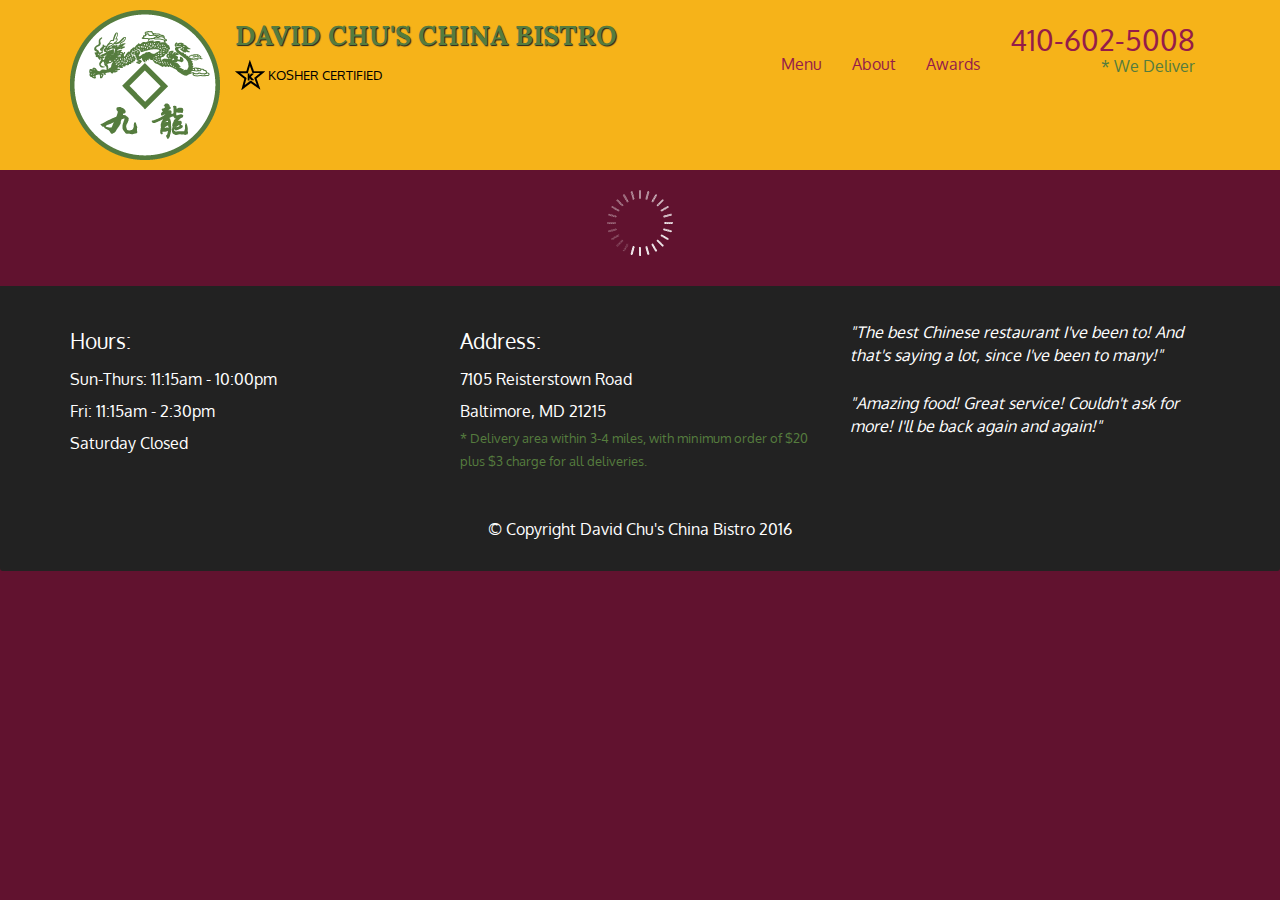
==== index.html @ 65a109d6 "first commit" ====
<!doctype html>
<html lang="en">
  <head>
    <meta charset="utf-8">
    <meta http-equiv="X-UA-Compatible" content="IE=edge">
    <meta name="viewport" content="width=device-width, initial-scale=1">
    <title>David Chu's China Bistro</title>
    <link rel="stylesheet" href="css/bootstrap.min.css">
    <link rel="stylesheet" href="css/styles.css">
    <link href='https://fonts.googleapis.com/css?family=Oxygen:400,300,700' rel='stylesheet' type='text/css'>
    <link href='https://fonts.googleapis.com/css?family=Lora' rel='stylesheet' type='text/css'>
  </head>
<body>
  <header>
    <nav id="header-nav" class="navbar navbar-default">
      <div class="container">
        <div class="navbar-header">
          <a href="index.html" class="pull-left visible-md visible-lg">
            <div id="logo-img" alt="Logo image"></div>
          </a>

          <div class="navbar-brand">
            <a href="index.html"><h1>David Chu's China Bistro</h1></a>
            <p>
              <img src="images/star-k-logo.png" alt="Kosher certification">
              <span>Kosher Certified</span>
            </p>
          </div>

          <button id="navbarToggle" type="button" class="navbar-toggle collapsed" data-toggle="collapse" data-target="#collapsable-nav" aria-expanded="false">
            <span class="sr-only">Toggle navigation</span>
            <span class="icon-bar"></span>
            <span class="icon-bar"></span>
            <span class="icon-bar"></span>
          </button>
        </div>
        
        <div id="collapsable-nav" class="collapse navbar-collapse">
           <ul id="nav-list" class="nav navbar-nav navbar-right">
            <li id="navHomeButton" class="visible-xs active">
              <a href="index.html">
                <span class="glyphicon glyphicon-home"></span> Home</a>
            </li>
            <li id="navMenuButton">
              <a href="#" onclick="$dc.loadMenuCategories();">
                <span class="glyphicon glyphicon-cutlery"></span><br class="hidden-xs"> Menu</a>
            </li>
            <li>
              <a href="#">
                <span class="glyphicon glyphicon-info-sign"></span><br class="hidden-xs"> About</a>
            </li>
            <li>
              <a href="#">
                <span class="glyphicon glyphicon-certificate"></span><br class="hidden-xs"> Awards</a>
            </li>
            <li id="phone" class="hidden-xs">
              <a href="tel:410-602-5008">
                <span>410-602-5008</span></a><div>* We Deliver</div>
            </li>
          </ul><!-- #nav-list -->
        </div><!-- .collapse .navbar-collapse -->
      </div><!-- .container -->
    </nav><!-- #header-nav -->
  </header>

  <div id="call-btn" class="visible-xs">
    <a class="btn" href="tel:410-602-5008">
    <span class="glyphicon glyphicon-earphone"></span>
    410-602-5008
    </a>
  </div>
  <div id="xs-deliver" class="text-center visible-xs">* We Deliver</div>

  <div id="main-content" class="container"></div>

  <footer class="panel-footer">
    <div class="container">
      <div class="row">
        <section id="hours" class="col-sm-4">
          <span>Hours:</span><br>
          Sun-Thurs: 11:15am - 10:00pm<br>
          Fri: 11:15am - 2:30pm<br>
          Saturday Closed
          <hr class="visible-xs">
        </section>
        <section id="address" class="col-sm-4">
          <span>Address:</span><br>
          7105 Reisterstown Road<br>
          Baltimore, MD 21215
          <p>* Delivery area within 3-4 miles, with minimum order of $20 plus $3 charge for all deliveries.</p>
          <hr class="visible-xs">
        </section>
        <section id="testimonials" class="col-sm-4">
          <p>"The best Chinese restaurant I've been to! And that's saying a lot, since I've been to many!"</p>
          <p>"Amazing food! Great service! Couldn't ask for more! I'll be back again and again!"</p>
        </section>
      </div>
      <div class="text-center">&copy; Copyright David Chu's China Bistro 2016</div>
    </div>
  </footer>

  <!-- jQuery (Bootstrap JS plugins depend on it) -->
  <script src="js/jquery-2.1.4.min.js"></script>
  <script src="js/bootstrap.min.js"></script>
  <script src="js/ajax-utils.js"></script>
  <script src="js/script.js"></script>
</body>
</html>
---- css/styles.css ----
body {
  font-size: 16px;
  color: #fff;
  background-color: #61122f;
  font-family: 'Oxygen', sans-serif;
}

/** HEADER **/
#header-nav {
  background-color: #f6b319;
  border-radius: 0;
  border: 0;
}

#logo-img {
  background: url('../images/logo.png') no-repeat;
  width: 150px;
  height: 150px;
  margin: 10px 15px 10px 0;
}

.navbar-brand {
  padding-top: 25px;
}
.navbar-brand h1 { /* Restaurant name */
  font-family: 'Lora', serif;
  color: #557c3e;
  font-size: 1.5em;
  text-transform: uppercase;
  font-weight: bold;
  text-shadow: 1px 1px 1px #222;
  margin-top: 0;
  margin-bottom: 0;
  line-height: .75;
}
.navbar-brand a:hover, .navbar-brand a:focus {
  text-decoration: none;
}
.navbar-brand p { /* Kosher cert */
  color: #000;
  text-transform: uppercase;
  font-size: .7em;
  margin-top: 15px;
}
.navbar-brand p span { /* Star-K */
  vertical-align: middle;
}

#nav-list {
  margin-top: 10px;
}
#nav-list a {
  color: #951C49;
  text-align: center;
}
#nav-list a:hover {
  background: #E7E7E7;
}
#nav-list a span {
  font-size: 1.8em;
}

#phone {
  margin-top: 5px;
}
#phone a { /* Phone number */
  text-align: right;
  padding-bottom: 0;
}
#phone div { /* We Deliver */
  color: #557c3e;
  text-align: right;
  padding-right: 15px;
}

.navbar-header button.navbar-toggle, .navbar-header .icon-bar {
  border: 1px solid #61122f;
}
.navbar-header button.navbar-toggle {
  clear: both;
  margin-top: -30px;
}
/* END HEADER */

/* FOOTER */
.panel-footer {
  margin-top: 30px;
  padding-top: 35px;
  padding-bottom: 30px;
  background-color: #222;
  border-top: 0;
}
.panel-footer div.row {
  margin-bottom: 35px;
}
#hours, #address {
  line-height: 2;
}
#hours > span, #address > span {
  font-size: 1.3em;
}
#address p {
  color: #557c3e;
  font-size: .8em;
  line-height: 1.8;
}
#testimonials {
  font-style: italic;
}
#testimonials p:nth-child(2) {
  margin-top: 25px;
}
/* END FOOTER */



/* HOME PAGE */
.container .jumbotron {
  box-shadow: 0 0 50px #3F0C1F;
  border: 2px solid #3F0C1F;
}

#menu-tile, #specials-tile, #map-tile {
  height: 250px;
  width: 100%;
  margin-bottom: 15px;
  position: relative;
  border: 2px solid #3F0C1F;
  overflow: hidden;
}
#menu-tile:hover, #specials-tile:hover, #map-tile:hover {
  box-shadow: 0 1px 5px 1px #cccccc;
}
#menu-tile {
  background: url('../images/menu-tile.jpg') no-repeat;
  background-position: center;
}
#specials-tile {
  background: url('../images/specials-tile.jpg') no-repeat;
  background-position: center;
}
#menu-tile span, #specials-tile span, #map-tile span {
  position: absolute;
  bottom: 0;
  right: 0;
  width: 100%;
  text-align: center;
  font-size: 1.6em;
  text-transform: uppercase;
  background-color: #000;
  color: #fff;
  opacity: .8;
}
/* END HOME PAGE */

/* MENU CATEGORIES PAGE */
.category-tile { 
  position: relative;
  border: 2px solid #3F0C1F;
  overflow: hidden;
  width: 200px;
  height: 200px;
  margin: 0 auto 15px;
}
.category-tile span {
  position: absolute;
  bottom: 0;
  right: 0;
  width: 100%;
  text-align: center;
  font-size: 1.2em;
  text-transform: uppercase;
  background-color: #000;
  color: #fff;
  opacity: .8;
}
.category-tile:hover {
  box-shadow: 0 1px 5px 1px #cccccc;
}

#menu-categories-title + div {
  margin-bottom: 50px;
}
/* END MENU CATEGORIES PAGE */

/* SINGLE CATEGORY PAGE */
.menu-item-tile {
  margin-bottom: 25px;
}
.menu-item-tile hr {
  width: 80%;
}
.menu-item-tile .menu-item-price {
  font-size: 1.1em;
  text-align: right;
  margin-top: -15px;
  margin-right: -15px;
}
.menu-item-tile .menu-item-price span {
  font-size: .6em;
}
.menu-item-photo {
  position: relative;
  border: 2px solid #3F0C1F; 
  overflow: hidden;
  padding: 0;
  margin-right: -15px;
  margin-left: auto;
  margin-bottom: 20px;
  max-width: 250px;
}
.menu-item-photo div {
  position: absolute;
  bottom: 0;
  right: 0;
  width: 80px;
  background-color: #557c3e;
  text-align: center;
}
.menu-item-description {
  padding-right: 30px;
}
h3.menu-item-title {
  margin: 0 0 10px;
}
.menu-item-details {
  font-size: .9em;
  font-style: italic;
}
/* END SINGLE CATEGORY PAGE */


/********** Large devices only **********/
@media (min-width: 1200px) {
  .container .jumbotron {
    background: url('../images/jumbotron_1200.jpg') no-repeat;
    height: 675px;
  }
}

/********** Medium devices only **********/
@media (min-width: 992px) and (max-width: 1199px) {
  /* Header */
  #logo-img {
    background: url('../images/restaurant-logo_medium.png') no-repeat;
    width: 100px;
    height: 100px;
    margin: 5px 5px 5px 0;
  }
  /* End Header */

  /* Home Page */
  .container .jumbotron {
    background: url('../images/jumbotron_992.jpg') no-repeat;
    height: 558px;
  }
  /* End Home Page */
}

/********** Small devices only **********/
@media (min-width: 768px) and (max-width: 991px) {
  /* Home Page */
  .container .jumbotron {
    background: url('../images/jumbotron_768.jpg') no-repeat;
    height: 432px;
  }
  /* End Home Page */
}

/********** Extra small devices only **********/
@media (max-width: 767px) {
  /* Header */
  .navbar-brand {
    padding-top: 10px;
    height: 80px;
  }
  .navbar-brand h1 { /* Restaurant name */
    padding-top: 10px;
    font-size: 5vw; /* 1vw = 1% of viewport width */
  }
  .navbar-brand p { /* Kosher cert */
    font-size: .6em;
    margin-top: 12px;
  }
  .navbar-brand p img { /* Star-K */
    height: 20px;
  }

  #collapsable-nav a { /* Collapsed nav menu text */
    font-size: 1.2em;
  }
  #collapsable-nav a span { /* Collapsed nav menu glyph */
    font-size: 1em;
    margin-right: 5px;
  }

  #call-btn > a {
    font-size: 1.5em;
    display: block;
    margin: 0 20px;
    padding: 10px;
    border: 2px solid #fff;
    background-color: #f6b319;
    color: #951c49;
  }
  #xs-deliver {
    margin-top: 5px;
    font-size: .7em;
    letter-spacing: .1em;
    text-transform: uppercase;
  }
  /* End Header */

  /* Footer */
  .panel-footer section {
    margin-bottom: 30px;
    text-align: center;
  }
  .panel-footer section:nth-child(3) {
    margin-bottom: 0; /* margin already exists on the whole row */
  }
  .panel-footer section hr {
    width: 50%;
  }
  /* End Footer */

  /* Home Page */
  .container .jumbotron {
    margin-top: 30px;
    padding: 0;
  }
  #menu-tile, #specials-tile {
    width: 360px;
    margin: 0 auto 15px;
  }

  .menu-item-photo {
    margin-right: auto;
  }
  .menu-item-tile .menu-item-price {
    text-align: center;
  }
  .menu-item-description {
    text-align: center;;
  }
}


/********** Super extra small devices Only :-) (e.g., iPhone 4) **********/
@media (max-width: 479px) {
  /* Header */
  .navbar-brand h1 { /* Restaurant name */
    padding-top: 5px;
    font-size: 6vw;
  }
  /* End Header */
  
  /* Home page */
  #menu-tile, #specials-tile {
    width: 280px;
    margin: 0 auto 15px;
  }

  .col-xxs-12 {
    position: relative;
    min-height: 1px;
    padding-right: 15px;
    padding-left: 15px;
    float: left;
    width: 100%;
  }
}
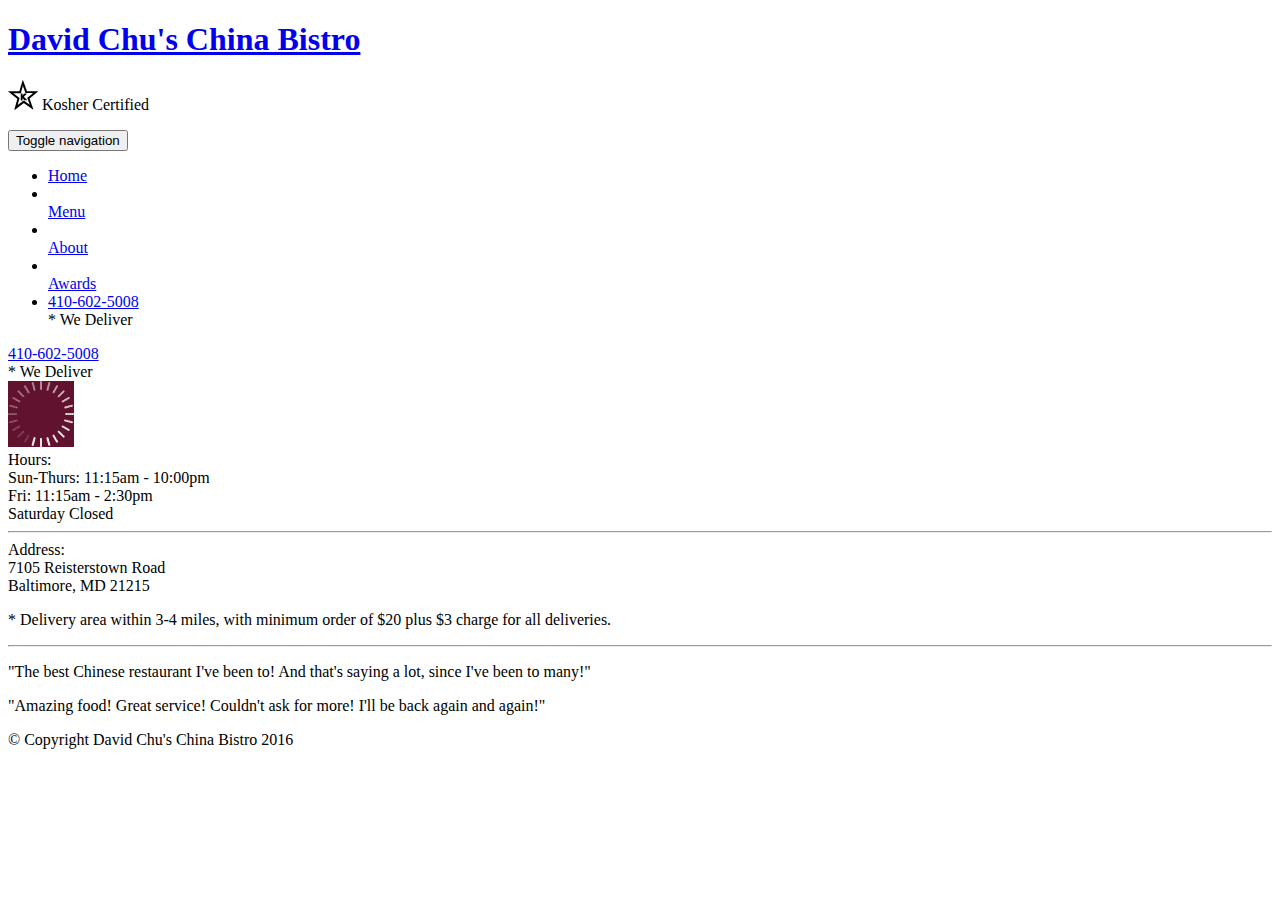
==== commit 84813213: "Update index.html" ====
--- a/index.html
+++ b/index.html
@@ -5,8 +5,8 @@
     <meta http-equiv="X-UA-Compatible" content="IE=edge">
     <meta name="viewport" content="width=device-width, initial-scale=1">
     <title>David Chu's China Bistro</title>
-    <link rel="stylesheet" href="css/bootstrap.min.css">
-    <link rel="stylesheet" href="css/styles.css">
+    <link rel="stylesheet" href="/new--webpage/css/bootstrap.min.css">
+    <link rel="stylesheet" href="/new--webpage/css/styles.css">
     <link href='https://fonts.googleapis.com/css?family=Oxygen:400,300,700' rel='stylesheet' type='text/css'>
     <link href='https://fonts.googleapis.com/css?family=Lora' rel='stylesheet' type='text/css'>
   </head>
@@ -105,4 +105,4 @@
   <script src="js/ajax-utils.js"></script>
   <script src="js/script.js"></script>
 </body>
-</html>+</html>
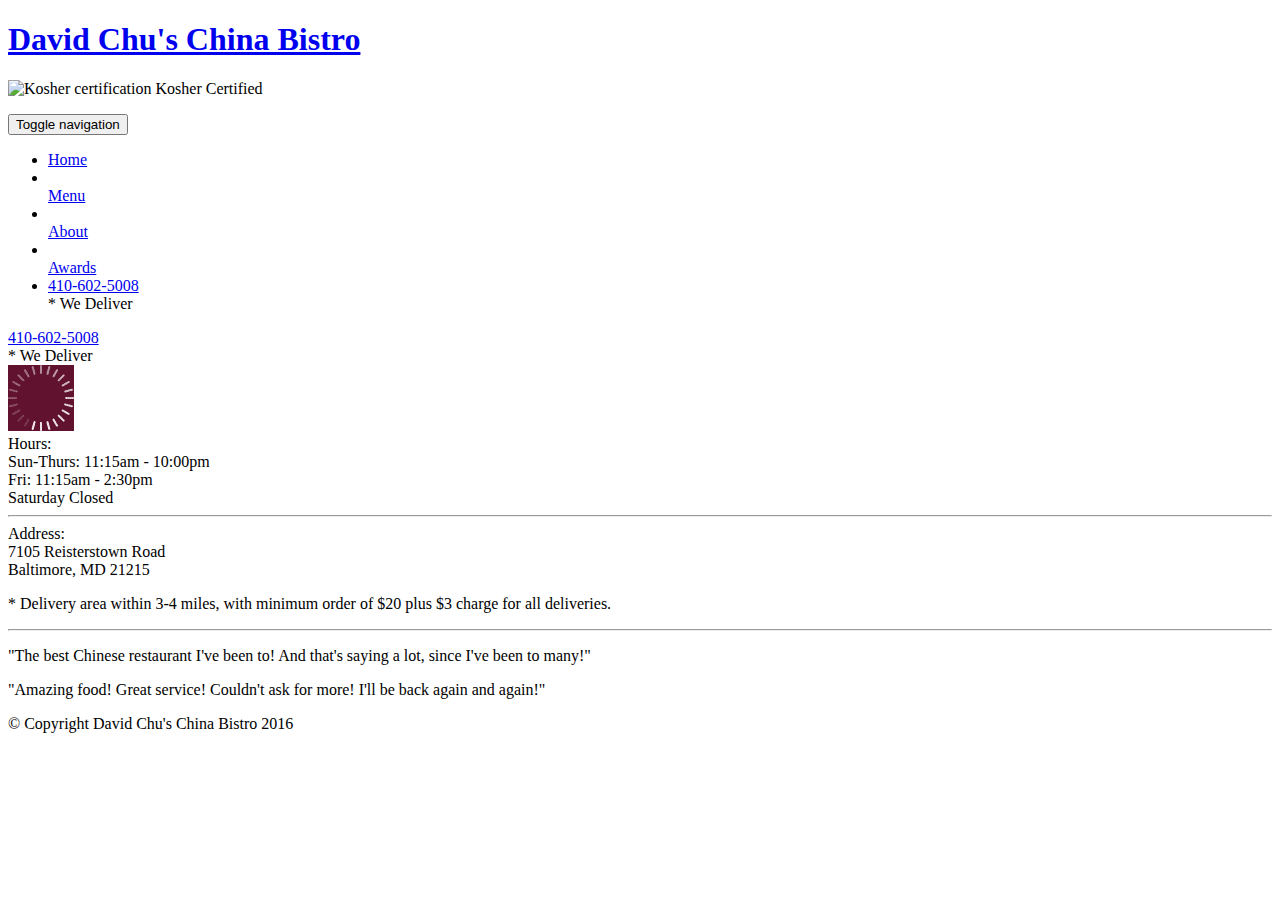
==== commit 427e80db: "Update index.html" ====
--- a/index.html
+++ b/index.html
@@ -22,7 +22,7 @@
           <div class="navbar-brand">
             <a href="index.html"><h1>David Chu's China Bistro</h1></a>
             <p>
-              <img src="images/star-k-logo.png" alt="Kosher certification">
+              <img src="/new--webpage/images/star-k-logo.png" alt="Kosher certification">
               <span>Kosher Certified</span>
             </p>
           </div>
